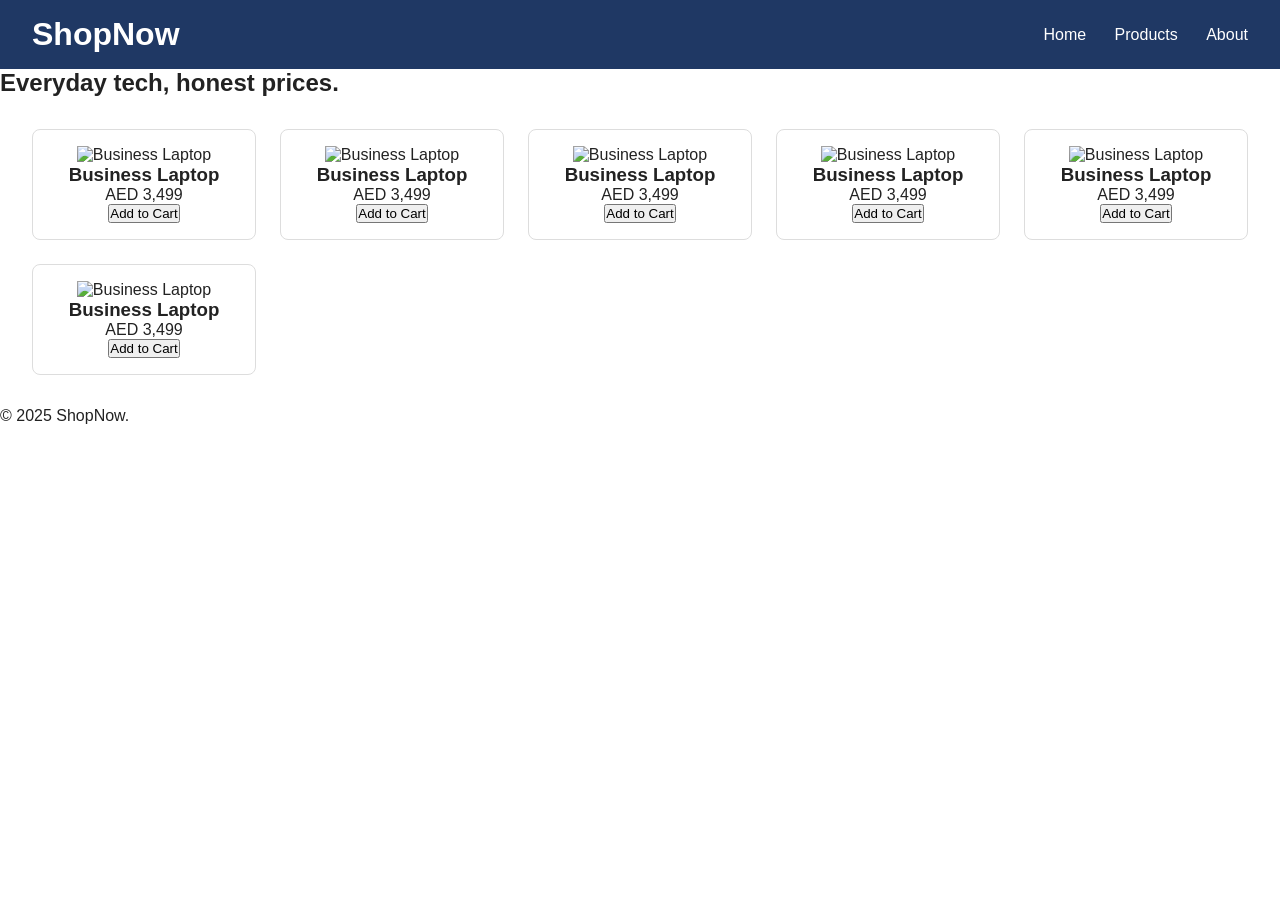
==== index.html @ 71a77b68 "upload the ecommrence store front" ====
<!DOCTYPE html>
<html lang="en">
<head>
  <meta charset="UTF-8">
  <meta name="viewport" content="width=device-width, initial-scale=1.0">
  <title>ShopNow — Home</title>
  <link rel="stylesheet" href="css/style.css">
</head>
<body>
  <header class="site-header">
    <h1 class="logo">ShopNow</h1>
    <nav class="main-nav">
      <a href="index.html">Home</a>
      <a href="products.html">Products</a>
      <a href="about.html">About</a>
    </nav>
  </header>
 
  <section class="hero">
    <h2>Everyday tech, honest prices.</h2>
  </section>
 
  <section class="product-grid" id="featured-products">

<div class="product">
  <img src="images/laptop.jpg" alt="Business Laptop">
  <h3>Business Laptop</h3>
  <p>AED 3,499</p>
  <button>Add to Cart</button>
</div>
<div class="product">
  <img src="images/laptop.jpg" alt="Business Laptop">
  <h3>Business Laptop</h3>
  <p>AED 3,499</p>
  <button>Add to Cart</button>
</div>
<div class="product">
  <img src="images/laptop.jpg" alt="Business Laptop">
  <h3>Business Laptop</h3>
  <p>AED 3,499</p>
  <button>Add to Cart</button>
</div>
<div class="product">
  <img src="images/laptop.jpg" alt="Business Laptop">
  <h3>Business Laptop</h3>
  <p>AED 3,499</p>
  <button>Add to Cart</button>
</div>
<div class="product">
  <img src="images/laptop.jpg" alt="Business Laptop">
  <h3>Business Laptop</h3>
  <p>AED 3,499</p>
  <button>Add to Cart</button>
</div>
<div class="product">
  <img src="images/laptop.jpg" alt="Business Laptop">
  <h3>Business Laptop</h3>
  <p>AED 3,499</p>
  <button>Add to Cart</button>
</div>


  </section>
 
  <footer class="site-footer"><p>&copy; 2025 ShopNow.</p></footer>
  <script src="js/app.js"></script>
</body>
</html>
---- css/style.css ----
* { box-sizing: border-box; margin: 0; padding: 0; }
body { font-family: Arial, sans-serif; color: #222; }
.site-header { display: flex; justify-content: space-between; align-items: center; padding: 1rem 2rem; background: #1f3864; color: #fff; }
.main-nav a { color: #fff; margin-left: 1.5rem; text-decoration: none; }
.product-grid { display: grid; grid-template-columns: repeat(auto-fill, minmax(220px, 1fr)); gap: 1.5rem; padding: 2rem; }
.product { border: 1px solid #ddd; border-radius: 8px; padding: 1rem; text-align: center; }
.product img { max-width: 100%; height: 140px; object-fit: cover; }
@media (max-width: 600px) {
  .site-header { flex-direction: column; align-items: flex-start; }
  .main-nav a { margin-left: 0; margin-right: 1rem; }
}
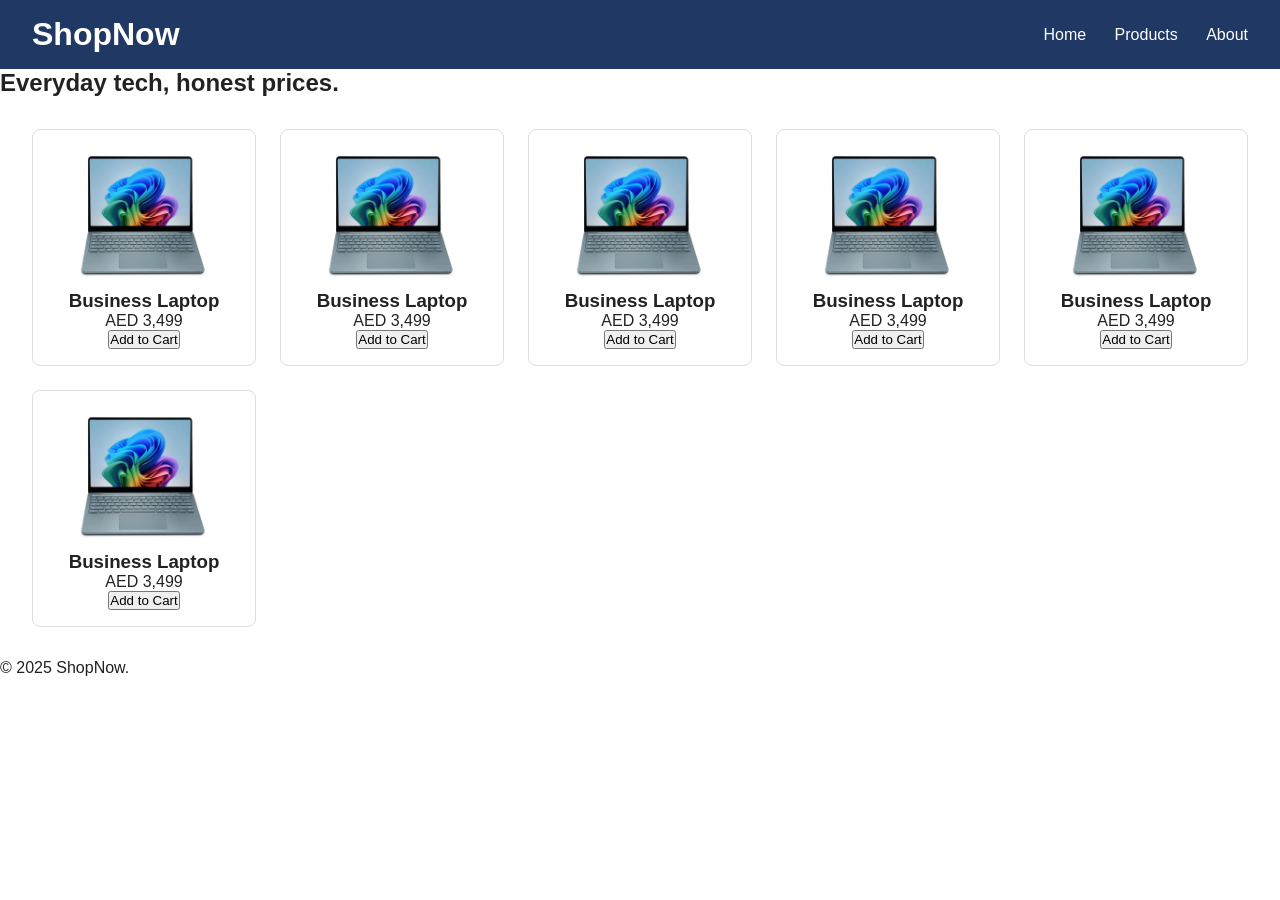
==== commit 6fbdf116: "fix up images" ====
--- a/index.html
+++ b/index.html
@@ -23,37 +23,37 @@
   <section class="product-grid" id="featured-products">
 
 <div class="product">
-  <img src="images/laptop.jpg" alt="Business Laptop">
+  <img src="images/laptop.png" alt="Business Laptop">
   <h3>Business Laptop</h3>
   <p>AED 3,499</p>
   <button>Add to Cart</button>
 </div>
 <div class="product">
-  <img src="images/laptop.jpg" alt="Business Laptop">
+  <img src="images/laptop.png" alt="Business Laptop">
   <h3>Business Laptop</h3>
   <p>AED 3,499</p>
   <button>Add to Cart</button>
 </div>
 <div class="product">
-  <img src="images/laptop.jpg" alt="Business Laptop">
+  <img src="images/laptop.png" alt="Business Laptop">
   <h3>Business Laptop</h3>
   <p>AED 3,499</p>
   <button>Add to Cart</button>
 </div>
 <div class="product">
-  <img src="images/laptop.jpg" alt="Business Laptop">
+  <img src="images/laptop.png" alt="Business Laptop">
   <h3>Business Laptop</h3>
   <p>AED 3,499</p>
   <button>Add to Cart</button>
 </div>
 <div class="product">
-  <img src="images/laptop.jpg" alt="Business Laptop">
+  <img src="images/laptop.png" alt="Business Laptop">
   <h3>Business Laptop</h3>
   <p>AED 3,499</p>
   <button>Add to Cart</button>
 </div>
 <div class="product">
-  <img src="images/laptop.jpg" alt="Business Laptop">
+  <img src="images/laptop.png" alt="Business Laptop">
   <h3>Business Laptop</h3>
   <p>AED 3,499</p>
   <button>Add to Cart</button>
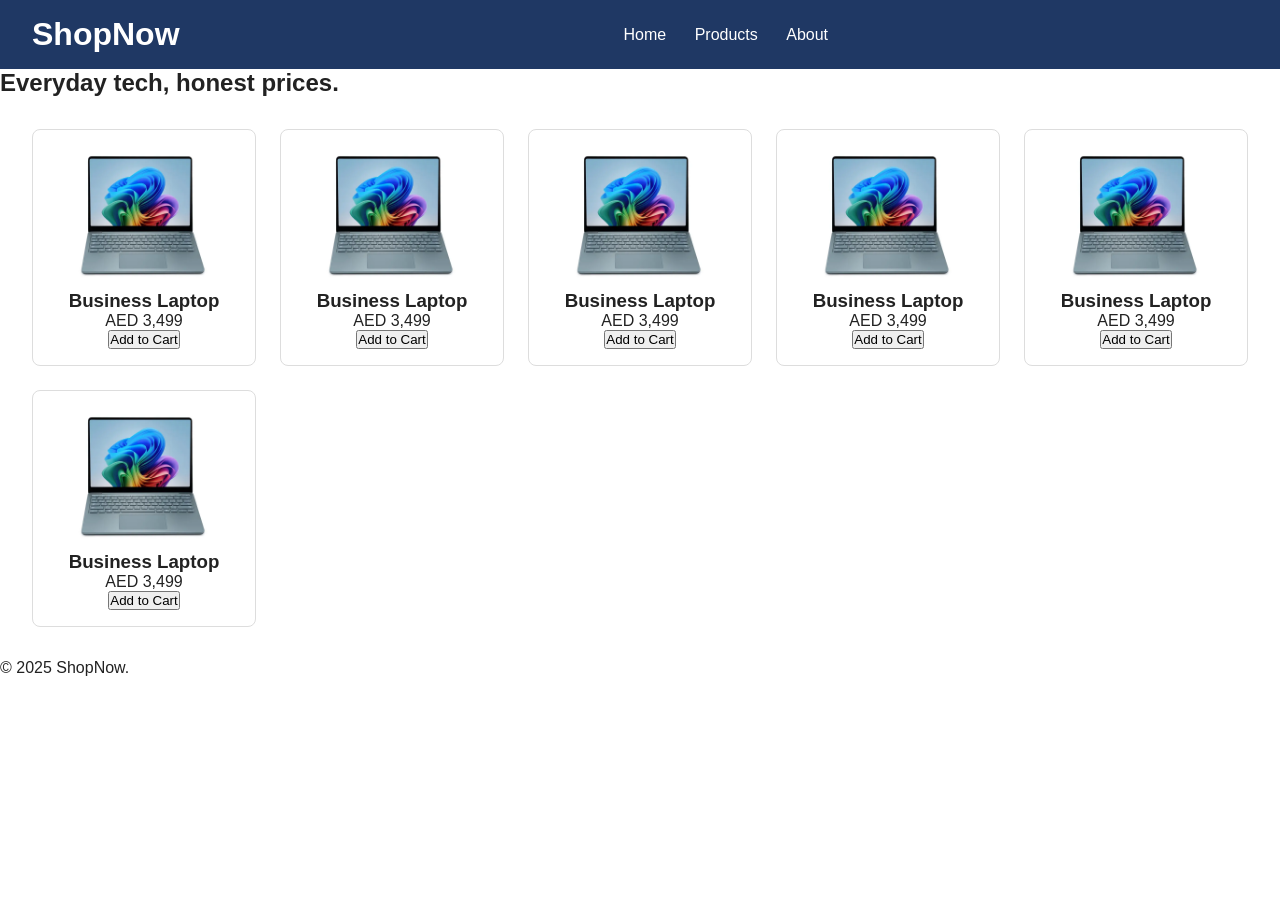
==== commit f5b3402a: "lab5 done broken nav bar fix later" ====
--- a/index.html
+++ b/index.html
@@ -9,12 +9,14 @@
 <body>
   <header class="site-header">
     <h1 class="logo">ShopNow</h1>
-    <nav class="main-nav">
+    <nav  class="main-nav">
       <a href="index.html">Home</a>
       <a href="products.html">Products</a>
       <a href="about.html">About</a>
     </nav>
+    <span id="auth-nav-slot"></span>
   </header>
+
  
   <section class="hero">
     <h2>Everyday tech, honest prices.</h2>
@@ -63,6 +65,5 @@
   </section>
  
   <footer class="site-footer"><p>&copy; 2025 ShopNow.</p></footer>
-  <script src="js/app.js"></script>
 </body>
 </html>
